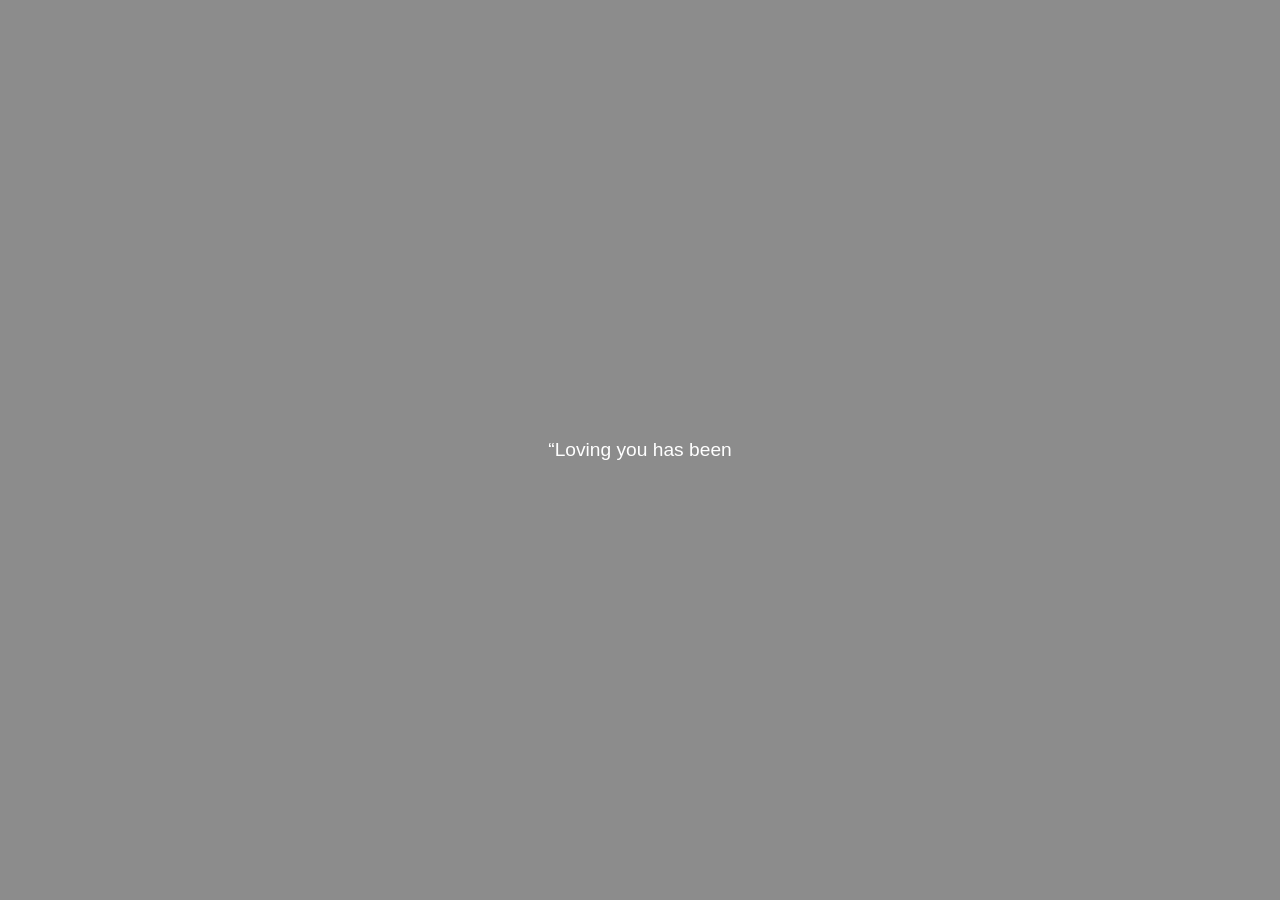
==== feelings.html @ 46f0c82c "Initial commit" ====
<!DOCTYPE html>
<html>
<head>
    <title>Confession</title>
    <link rel="stylesheet" href="style.css">
</head>
<body class="bg overlay" style="background-image:url('images/feels.jpg.jpeg')">
<div class="container">
    <p id="text"></p>
    <button id="btn" style="display:none"
        onclick="location.href='propose.html'">
        One last thing →
    </button>
</div>

<script src="script.js"></script>
<script>
typeText(
  "text",
  "“Loving you has been one of the most natural and comforting parts of my life. Over these almost three years, you’ve become my safe place, the person I turn to without thinking, the voice I want to hear at the end of the day, and the presence that makes everything feel a little more okay. With you, love has never felt heavy or rushed, it has felt patient, understanding, and steady. You’ve seen me at my best and at my most tired, and you’ve stayed the same caring, gentle, patient and supportive. Being with you has taught me what real partnership looks like just like Virat and Rohits's partnership. It’s in the small things like checking in on each other, sharing random thoughts and incidences, laughing at nothing, and being comfortable in silence. You make even ordinary days feel meaningful just by being part of them. Your cuteness still makes me smile, your beauty still catches my attention, and your caring nature continues to remind me how lucky I am. What we share isn’t about perfection; it’s about choosing each other, even on quiet days and imperfect ones. You’ve helped me grow in ways I didn’t expect, made me feel understood, and shown me that love can be calm and warm at the same time. I don’t take any of this for granted, not the time we’ve spent together, not the memories we’ve made, and not the future we’re building. Being with you feels like home, and that’s something I’ll always cherish.",
  50,
  () => document.getElementById("btn").style.display = "inline-block"
);
</script>
</body>
</html>
---- style.css ----
* {
    margin: 0;
    padding: 0;
    box-sizing: border-box;
    font-family: 'Poppins', sans-serif;
}

body {
    min-height: 100vh;
    display: flex;
    align-items: center;
    justify-content: center;
    text-align: center;
    background: linear-gradient(135deg, #ff9a9e, #fad0c4);
    color: white;
}

body.bg {
    background-size: cover;
    background-position: center;
    background-repeat: no-repeat;
}

body.overlay::before {
    content: "";
    position: fixed;
    inset: 0;
    background: rgba(0,0,0,0.45);
    z-index: -1;
}

.container {
    max-width: 650px;
    padding: 40px;
}

p, h1 {
    font-size: 1.2rem;
    line-height: 1.6;
}

button {
    margin-top: 25px;
    padding: 12px 30px;
    border-radius: 30px;
    border: none;
    background: white;
    color: #ff4f7a;
    font-size: 1rem;
    cursor: pointer;
}

.photo {
    width: 100%;
    max-width: 420px;
    margin: 25px auto;
    border-radius: 20px;
    box-shadow: 0 15px 35px rgba(0,0,0,0.35);
    opacity: 0;
    transform: translateY(20px);
    transition: 1s ease;
}

.photo.show {
    opacity: 1;
    transform: translateY(0);
}
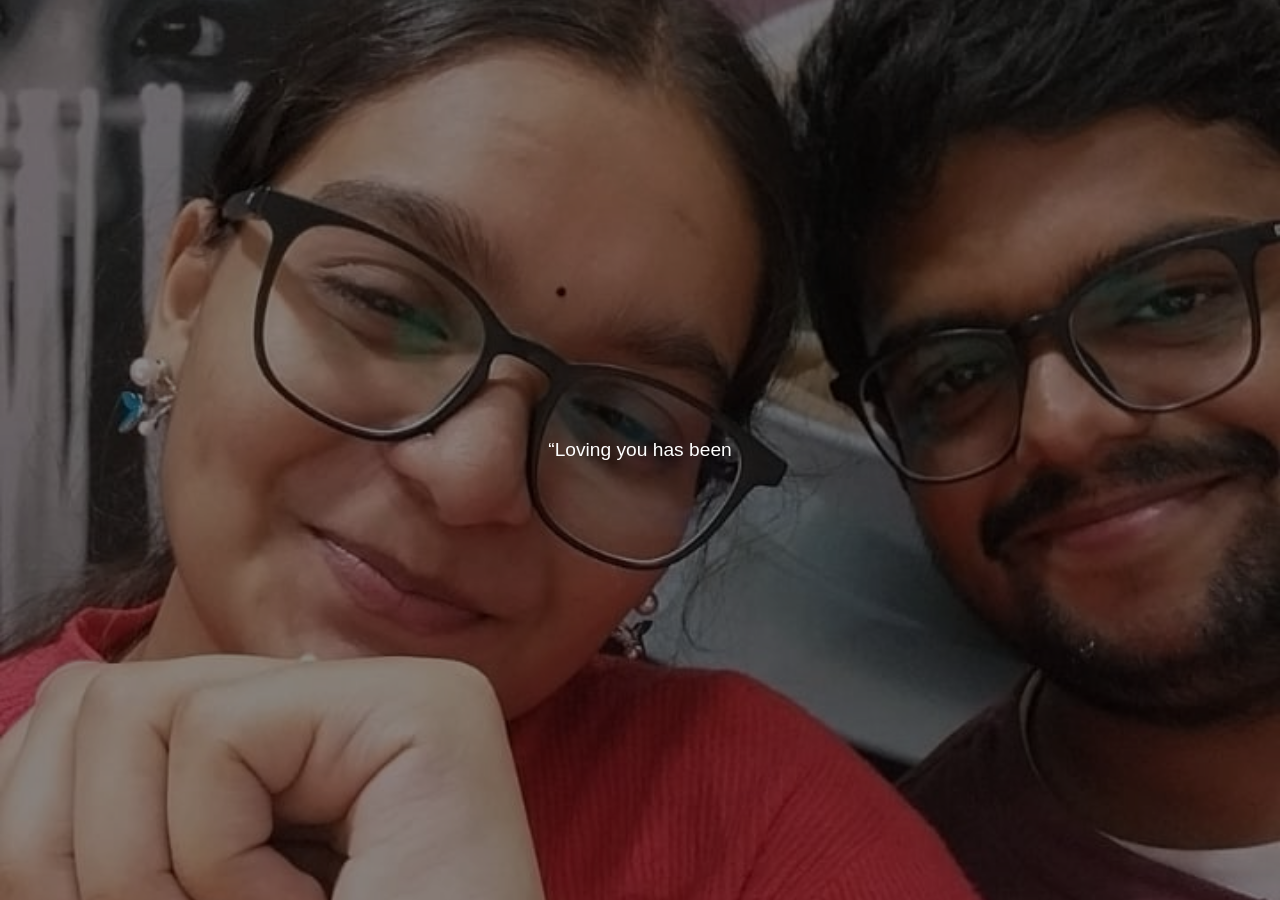
==== commit 6a941c34: "Update feelings.html" ====
--- a/feelings.html
+++ b/feelings.html
@@ -4,7 +4,7 @@
     <title>Confession</title>
     <link rel="stylesheet" href="style.css">
 </head>
-<body class="bg overlay" style="background-image:url('images/feels.jpg.jpeg')">
+<body class="bg overlay" style="background-image:url('feels.jpg.jpeg')">
 <div class="container">
     <p id="text"></p>
     <button id="btn" style="display:none"
@@ -24,3 +24,4 @@
 </script>
 </body>
 </html>
+
